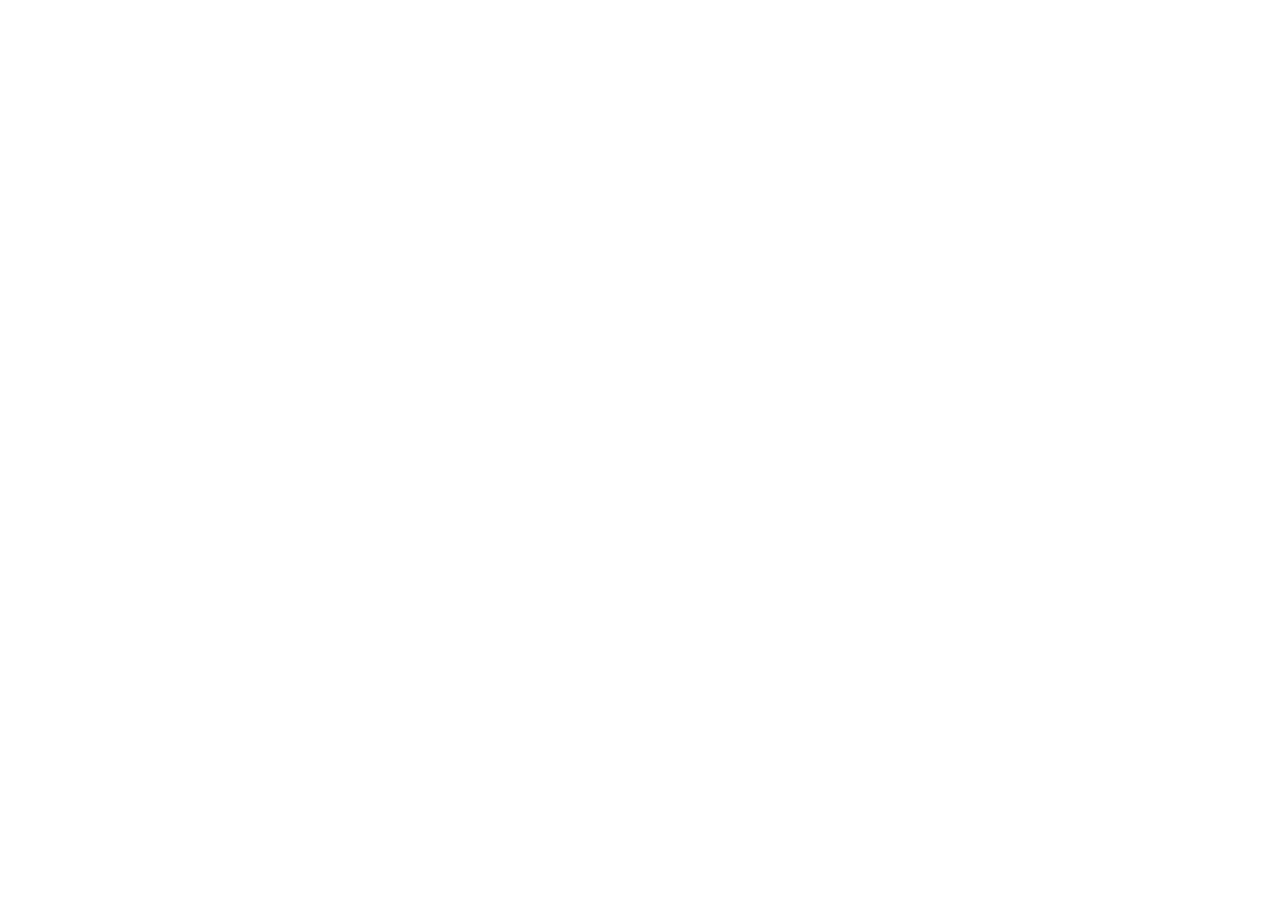
==== game.html @ 3d22dfaa "initial commit" ====
<!DOCTYPE html>
<html lang="en">
<head>
    <meta charset="UTF-8">
    <meta name="viewport" content="width=device-width, initial-scale=1.0">
    <title>Rock Paper Scissors</title>
</head>
<body>
    
    <script>
        const s1 = 'Rock';
        const s2 = 'Paper';
        const s3 = 'Scissors';
        function getComputerChoice(){
            let p = Math.random(); 
            if (p<1/3){
                console.log(s1);
                return s1;
               
            } else if (p<2/3) {
                console.log(s2);
                return s2; 
                    
            } else {
                console.log(s3);
                return s3;
              }
             }

        function getHumanChoice(){
            let human_choice = prompt('Do you select Rock,Paper or Scissors;');
            if (human_choice.toLowerCase()===s1.toLowerCase()){
                console.log(s1);
                return s1;
             } else if (human_choice.toLowerCase()===s2.toLowerCase()){
                console.log(s2);
                return s2;
             }else if ( human_choice.toLowerCase()===s3.toLowerCase())
                console.log(s3);
                return s3;
             }
        
        
        function playRound(humanChoice, computerChoice) {
            if (humanChoice===computerChoice){
                 console.log('Tie game!');
                 result='Tie'
            } else if (humanChoice===s1 && computerChoice===s2){
                console.log('You lose,Paper beats Rock!');
                result='Lose'

            } else if(humanChoice===s1 && computerChoice===s3){
                console.log('You win,Rock beats Scissors!'); 
                result='Win'

            } else if(humanChoice===s2 && computerChoice===s1){
                console.log('You win,Paper beats Rock!');
                result='Win'

            } else if(humanChoice===s2 && computerChoice===s3){
                console.log('You lose,Scissors beats Paper!');
                result='Lose'

            } else if(humanChoice===s3 && computerChoice===s1){
                console.log('You lose,Rock beats Scissors!');
                result='Lose'

            } else {
                console.log('You win, Scissors beats Paper!');
                result='Win'

            }
        }
    
       
        
let result = 'WIN ,LOSE or TIE'
      

function playgame(){
    let humanScore=0;
     let computerScore=0;
    for (let i=0; i<5; i++){
    let humanSelection = getHumanChoice();
    let computerSelection = getComputerChoice();
    playRound(humanSelection,computerSelection);

    if (result==='Win') {
        humanScore++;
    }else if (result==='Lose'){
            computerScore++
    }       
    console.log(result);
    console.log(humanScore);
    console.log(computerScore);
   

    
    }



    if (humanScore>computerScore){
        console.log('Congratulations! You won!');
      }  else if(humanScore<computerScore){
        console.log('You lost..');
        } else {
            console.log('Tie game');
        }


}

        




        
    </script>
</body>
</html>
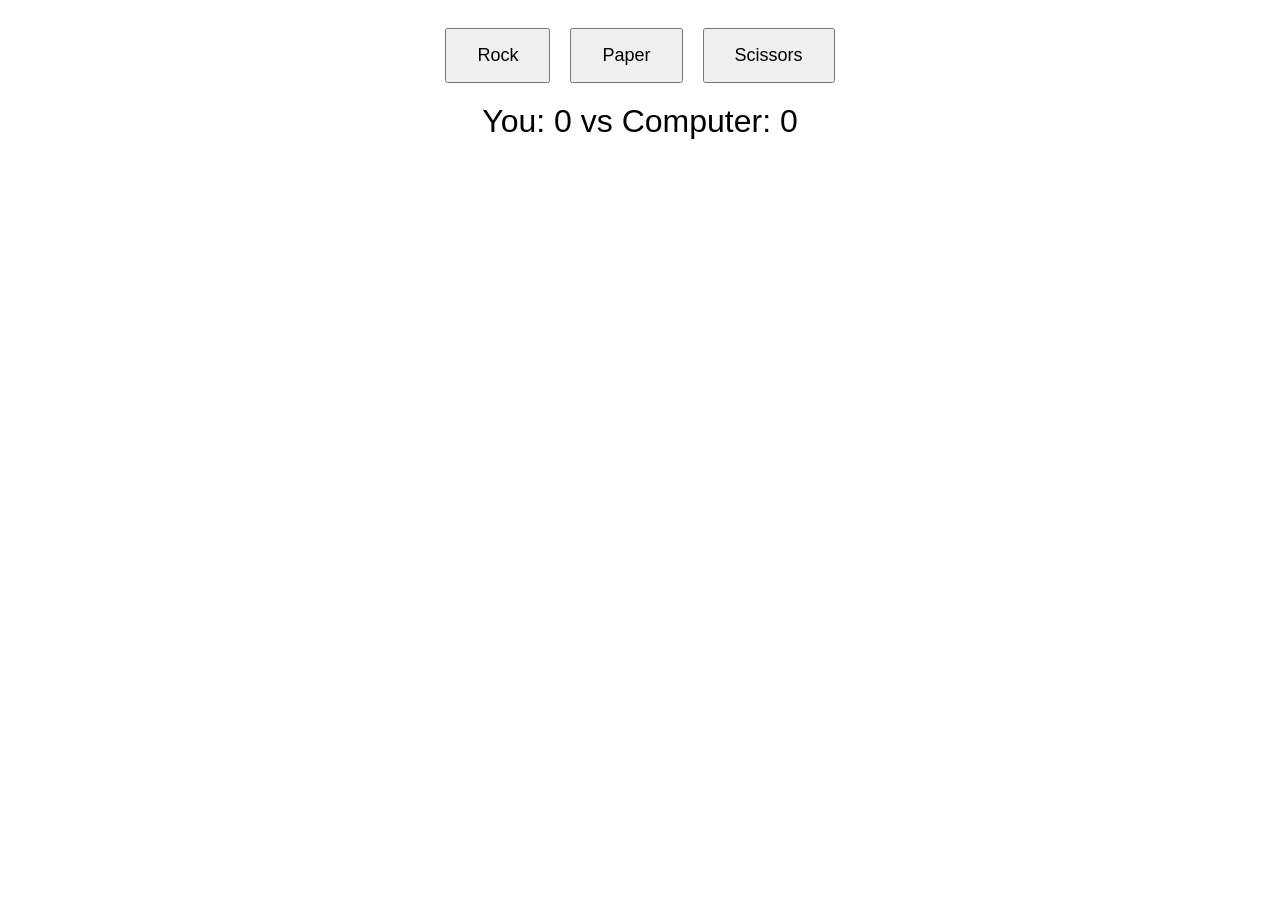
==== commit 9624ef82: "UI version of R-P-S game" ====
--- a/game.html
+++ b/game.html
@@ -3,14 +3,47 @@
 <head>
     <meta charset="UTF-8">
     <meta name="viewport" content="width=device-width, initial-scale=1.0">
+    <link rel="stylesheet" href="style.css">
     <title>Rock Paper Scissors</title>
 </head>
 <body>
+     <div class="container">
+    <button id="rock" >Rock</button>
+    <button id="paper">Paper</button>
+    <button id="scissors" >Scissors</button>
+     </div>
+
+     
+    <div id="results"></div>
+    <div id="choices"></div>
+    <div id="score">You: 0 vs Computer: 0 </div>
+   
     
     <script>
-        const s1 = 'Rock';
-        const s2 = 'Paper';
-        const s3 = 'Scissors';
+        const rockBtn = document.getElementById('rock');
+        const paperBtn = document.getElementById('paper');
+        const scrsBtn = document.getElementById('scissors');
+        let humanScore = 0;
+        let computerScore = 0;
+             
+
+        rockBtn.addEventListener("click",() => {
+            const computerChoice=getComputerChoice()
+             playRound('rock',computerChoice)});
+        paperBtn.addEventListener("click",() => {
+            const computerChoice=getComputerChoice()
+            playRound('paper',computerChoice)});
+        scrsBtn.addEventListener("click",() => {
+             const computerChoice=getComputerChoice()
+             playRound('scissors',computerChoice)});
+
+        const resultsDiv = document.querySelector('#results');
+        const scoreDiv = document.querySelector('#score');
+        const choicesDiv = document.querySelector('#choices');
+
+        const s1 = 'rock';
+        const s2 = 'paper';
+        const s3 = 'scissors';
         function getComputerChoice(){
             let p = Math.random(); 
             if (p<1/3){
@@ -26,96 +59,60 @@
                 return s3;
               }
              }
+     
+        
+        function playRound(playerSelection,computerChoice) {
+           
+         if(humanScore<5 && computerScore<5){
+             
+            if (playerSelection===computerChoice){
+                resultsDiv.textContent = "Tie game!";
+                  scoreDiv.textContent = ` You : ${humanScore} vs Computer : ${computerScore}`;
+                  choicesDiv.textContent = ` You choose ${computerChoice} and Computer chooses ${computerChoice}`
+            } else if (playerSelection===s1 && computerChoice===s2){
+                computerScore++;
+                resultsDiv.textContent = "You lost, paper beats rock.";
+                scoreDiv.textContent = ` You : ${humanScore} vs Computer : ${computerScore}`;
+                choicesDiv.textContent = `You choose ${s1} and Computer chooses ${computerChoice}`
+            } else if(playerSelection===s1 && computerChoice===s3){
+                humanScore++;
+                resultsDiv.textContent = "You won, rock beats scissors";
+                 scoreDiv.textContent = ` You : ${humanScore} vs Computer : ${computerScore}`; 
+                 choicesDiv.textContent = `You choose ${s1}  and Computer chooses ${computerChoice}`
 
-        function getHumanChoice(){
-            let human_choice = prompt('Do you select Rock,Paper or Scissors;');
-            if (human_choice.toLowerCase()===s1.toLowerCase()){
-                console.log(s1);
-                return s1;
-             } else if (human_choice.toLowerCase()===s2.toLowerCase()){
-                console.log(s2);
-                return s2;
-             }else if ( human_choice.toLowerCase()===s3.toLowerCase())
-                console.log(s3);
-                return s3;
-             }
-        
-        
-        function playRound(humanChoice, computerChoice) {
-            if (humanChoice===computerChoice){
-                 console.log('Tie game!');
-                 result='Tie'
-            } else if (humanChoice===s1 && computerChoice===s2){
-                console.log('You lose,Paper beats Rock!');
-                result='Lose'
+            } else if(playerSelection===s2 && computerChoice===s1){
+                humanScore++;
+                resultsDiv.textContent = "You won,paper beats rock.";
+                  scoreDiv.textContent = ` You : ${humanScore} vs Computer : ${computerScore}`;
+                  choicesDiv.textContent = `You choose ${s2} and Computer chooses ${computerChoice}`
 
-            } else if(humanChoice===s1 && computerChoice===s3){
-                console.log('You win,Rock beats Scissors!'); 
-                result='Win'
-
-            } else if(humanChoice===s2 && computerChoice===s1){
-                console.log('You win,Paper beats Rock!');
-                result='Win'
-
-            } else if(humanChoice===s2 && computerChoice===s3){
-                console.log('You lose,Scissors beats Paper!');
-                result='Lose'
-
-            } else if(humanChoice===s3 && computerChoice===s1){
-                console.log('You lose,Rock beats Scissors!');
-                result='Lose'
-
-            } else {
-                console.log('You win, Scissors beats Paper!');
-                result='Win'
+            } else if(playerSelection===s2 && computerChoice===s3){
+                computerScore++;
+                resultsDiv.textContent = "You lost, scissors beats paper";
+                  scoreDiv.textContent = ` You : ${humanScore} vs Computer : ${computerScore}`;
+                   choicesDiv.textContent = `You choose ${s2} and Computer chooses ${computerChoice}`
+               
+            } else if(playerSelection===s3 && computerChoice===s1){
+                computerScore++;
+                resultsDiv.textContent = "You lost, rock beats scissors"
+                  scoreDiv.textContent = `You : ${humanScore} vs Computer : ${computerScore}`;
+                   choicesDiv.textContent = `You choose ${s3} and Computer chooses ${computerChoice}`
+            } else if(playerSelection===s3 && computerChoice===s2){
+                humanScore++;
+                resultsDiv.textContent = "You won, scissors beats paper"
+                scoreDiv.textContent = `You : ${humanScore} vs Computer : ${computerScore}`;
+                 choicesDiv.textContent = `You choose ${s3} and Computer chooses ${computerChoice}`
 
             }
         }
+        if (humanScore===5){
+            resultsDiv.textContent = "Congratulations, you won the game";
+            
+        }else if (computerScore===5){
+            resultsDiv.textContent = "You lost...."
+        }
+    }
     
-       
-        
-let result = 'WIN ,LOSE or TIE'
-      
-
-function playgame(){
-    let humanScore=0;
-     let computerScore=0;
-    for (let i=0; i<5; i++){
-    let humanSelection = getHumanChoice();
-    let computerSelection = getComputerChoice();
-    playRound(humanSelection,computerSelection);
-
-    if (result==='Win') {
-        humanScore++;
-    }else if (result==='Lose'){
-            computerScore++
-    }       
-    console.log(result);
-    console.log(humanScore);
-    console.log(computerScore);
-   
-
-    
-    }
-
-
-
-    if (humanScore>computerScore){
-        console.log('Congratulations! You won!');
-      }  else if(humanScore<computerScore){
-        console.log('You lost..');
-        } else {
-            console.log('Tie game');
-        }
-
-
-}
-
-        
-
-
-
-
         
     </script>
 </body>
--- a/style.css
+++ b/style.css
@@ -0,0 +1,29 @@
+body{
+    background-image: url( 'https://www.cs.utexas.edu/~byoung/cs303e/rockpaperscissors2.jpg');
+    background-repeat: no-repeat;
+    background-size: 100vw 100vh;
+}
+
+.container button{
+    font-size: large;
+    padding: 15px 30px;
+}
+
+.container{
+    display: flex;
+    justify-content: center;
+    align-items: center;
+    gap: 20px;
+    padding: 20px;
+}
+
+#results, #choices, #score {
+    font-size:xx-large;
+    color:black;
+    display: flex;
+    justify-content: center;
+    align-items: center;
+    font-family: Arial, Helvetica, sans-serif;
+
+
+}
